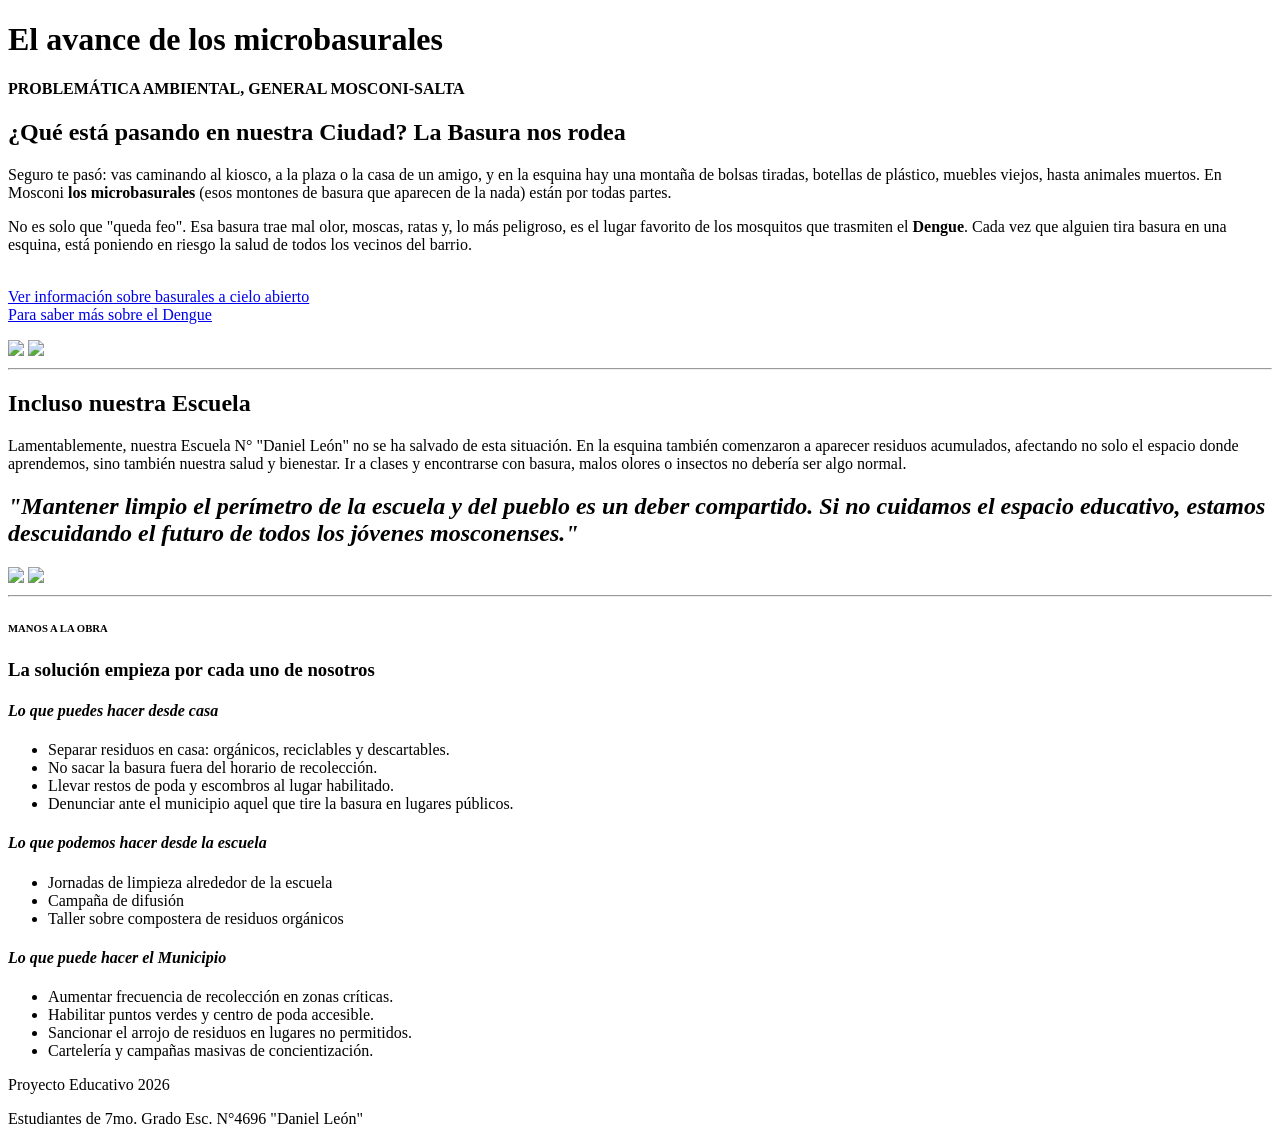
==== index.html @ e3e84ed6 "Add files via upload" ====
<!DOCTYPE html>
<html>
<head>
    <title>Eco-Mosconi: Nuestra Realidad Ambiental</title>
    <link rel="stylesheet" type="text/css" href="C:\Users\ferfr\Downloads\CEDSA. PROGRMACION Y ROBOTICA\M6 Robotica aplicada\newestilos.css">
</head>
<body>
    <header>
        <h1>El avance de los microbasurales</h1>
        <h4>PROBLEMÁTICA AMBIENTAL, GENERAL MOSCONI-SALTA</h4>
    </header>    
<main>
    <article>
    <h1>¿Qué está pasando en nuestra Ciudad? La Basura nos rodea</h1>
<div class="texto">
    <p>
        Seguro te pasó: vas caminando al kiosco, a la plaza o la casa de un amigo, y en la esquina hay una montaña de bolsas tiradas, botellas de plástico, muebles viejos, hasta animales muertos. En Mosconi
        <b>los microbasurales</b> (esos montones de basura que aparecen de la nada) están por todas partes. 
    </p>
    <p>
        No es solo que "queda feo". Esa basura trae mal olor, moscas, ratas y, lo más peligroso, es el lugar favorito de los mosquitos que trasmiten el <b>Dengue</b>. Cada vez que alguien tira basura en una esquina, está poniendo en riesgo la salud de todos los vecinos del barrio.
    </p>
    <p>
        <br>
        <a href="https://www.argentina.gob.ar/jefatura/ambiente/accion-ambiental/basurales" title="Ver información sobre basurales a cielo abierto"> Ver información sobre basurales a cielo abierto
        </a>
        <br>
        <a href="https://www.argentina.gob.ar/como-prevenir-el-dengue" title="Para saber más sobre el Dengue"> Para saber más sobre el Dengue
        </a>
    </p>
    </div>
<div class="IMAGENES">
    <img src="C:\Users\ferfr\Downloads\CEDSA. PROGRMACION Y ROBOTICA\M6 Robotica aplicada\microbasural.jpeg" width="300">
    <img src="C:\Users\ferfr\Downloads\CEDSA. PROGRMACION Y ROBOTICA\M6 Robotica aplicada\basuraels.jpg.jpg" width="300">
</div>
    </article>
</main>
<article>
    <hr>
    <h1><b>Incluso nuestra Escuela</b></h1>
    <p>
        Lamentablemente, nuestra Escuela N° "Daniel León" no se ha salvado de esta situación. En la esquina también comenzaron a aparecer residuos acumulados, afectando no solo el espacio donde aprendemos, sino también nuestra salud y bienestar. Ir a clases y encontrarse con basura, malos olores o insectos no debería ser algo normal.
    </p>
    <h2>
        <b><i>"Mantener limpio el perímetro de la escuela y del pueblo es un deber compartido. Si no cuidamos el espacio educativo, estamos descuidando el futuro de todos los jóvenes mosconenses."</i></b>
    </h2>
<div class="IMAGENES">
    <img src="C:\Users\ferfr\Downloads\CEDSA. PROGRMACION Y ROBOTICA\M6 Robotica aplicada\basureroesquinaescuela.jpg.jpg" width="300">
    <img src="C:\Users\ferfr\Downloads\CEDSA. PROGRMACION Y ROBOTICA\M6 Robotica aplicada\escueladanielleon.jpg.jpg" width="300">
</div>
</article>
<article>
<div class="soluciones">
    <hr>
    <h6> MANOS A LA OBRA</h6>
    <h3>La solución empieza por cada uno de nosotros</h3>
</div>
<div class="desde-casa">
    <h4><b><i>Lo que puedes hacer desde casa</i></b></h4>
    <ul>
        <li>Separar residuos en casa: orgánicos, reciclables y descartables.</li>
        <li>No sacar la basura fuera del horario de recolección.</li>
        <li>Llevar restos de poda y escombros al lugar habilitado.</li>
        <li>Denunciar ante el municipio aquel que tire la basura en lugares públicos.</li>
    </ul>
</div>
<div class="desde-la-escuela">
    <h4><b><i>Lo que podemos hacer desde la escuela</i></b></h4>
    <ul>
        <li>Jornadas de limpieza alrededor de la escuela</li>
        <li>Campaña de difusión</li>
        <li>Taller sobre compostera de residuos orgánicos</li>
    </ul>
<div class="desde-el-municipio">
    <h4><b><i>Lo que puede hacer el Municipio</i></b></h4>
    <ul>
        <li>Aumentar frecuencia de recolección en zonas críticas.</li>
        <li>Habilitar puntos verdes y centro de poda accesible.</li>
        <li>Sancionar el arrojo de residuos en lugares no permitidos.</li>
        <li>Cartelería y campañas masivas de concientización.</li>
    </ul>
</div>
</article>
<footer>
    <p> Proyecto Educativo 2026</p>
    <p> Estudiantes de 7mo. Grado Esc. N°4696 "Daniel León"</p>
</footer>
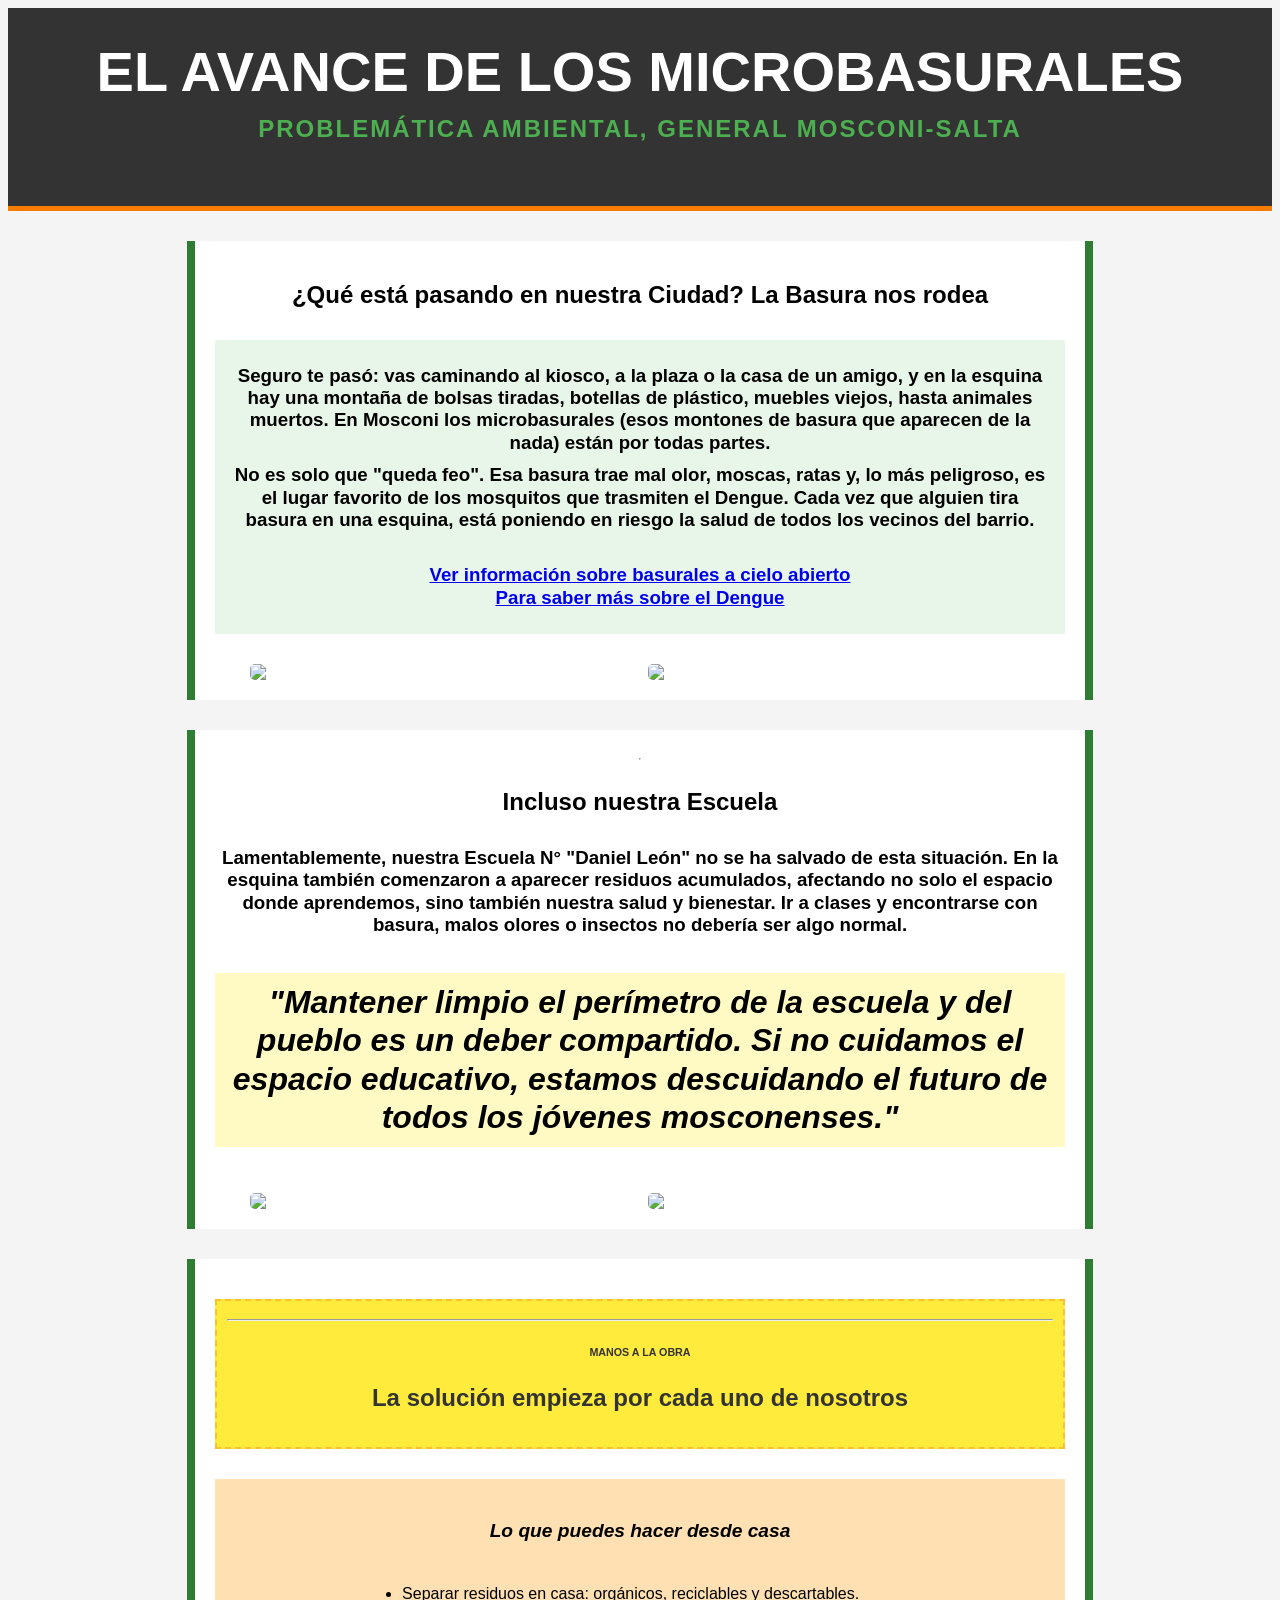
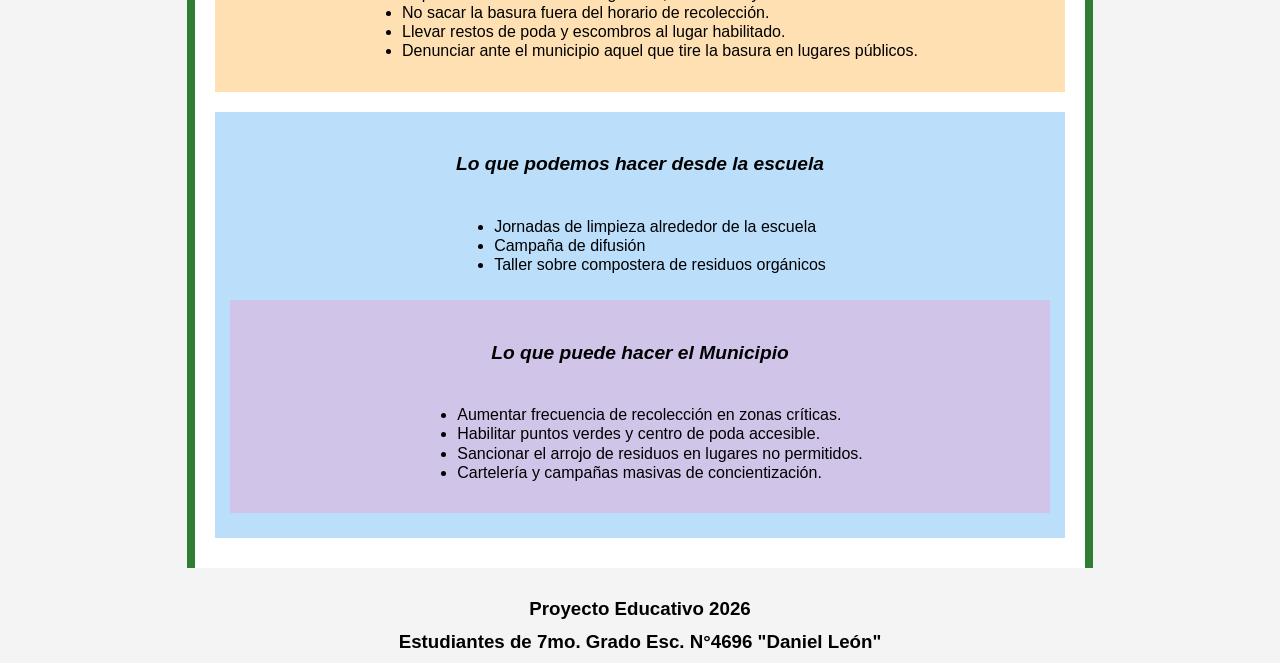
==== commit d2b4ca6e: "Add files via upload" ====
--- a/index.html
+++ b/index.html
@@ -2,7 +2,7 @@
 <html>
 <head>
     <title>Eco-Mosconi: Nuestra Realidad Ambiental</title>
-    <link rel="stylesheet" type="text/css" href="C:\Users\ferfr\Downloads\CEDSA. PROGRMACION Y ROBOTICA\M6 Robotica aplicada\newestilos.css">
+    <link rel="stylesheet" href="newestilos.css">
 </head>
 <body>
     <header>
--- a/newestilos.css
+++ b/newestilos.css
@@ -0,0 +1,101 @@
+/* Configuración General */
+body {
+    text-align: center;
+    font-family: Arial, sans-serif;
+    line-height: 1.2;
+    background-color: #f4f4f4;
+}
+/* Estilo para el Header (Fondo oscuro de la captura) */
+header {
+    background-color: #333333; /* Gris oscuro */
+    padding: 30px 10px;
+    border-bottom: 5px solid #f57c00; /* Línea naranja gruesa debajo */
+    margin-bottom: 20px;
+}
+
+header h1 {
+    color: white;
+    font-size: 3.5em;
+    text-transform: uppercase;
+    margin: 0;
+    background-color: transparent; /* Quitamos el fondo individual para usar el del header */
+}
+
+header h4 {
+    color: #4caf50; /* Verde similar al de la captura */
+    font-size: 1.5em;
+    text-transform: uppercase;
+    margin-top: 10px;
+    letter-spacing: 2px;
+}
+
+/* Título de cada artículo (MAYÚSCULAS y grande) */
+.titulo-principal {
+    font-size: 2.2em;
+    text-transform: uppercase;
+    color: #1b5e20;
+    background-color: #c8e6c9;
+    padding: 15px;
+    display: block; /* Para que ocupe todo el ancho del artículo */
+}
+article {
+    display: flex;
+    flex-direction: column;
+    border-left: 8px solid #2e7d32;
+    border-right: 8px solid #2e7d32;
+    max-width: 850px;
+    margin: 30px auto;
+    padding: 20px;
+    background-color: white;
+}
+
+/* Títulos Principales: MÁS GRANDES Y MAYÚSCULAS */
+.titulo-principal {
+    font-size: 4rem;
+    text-transform: uppercase; /* Todo a mayúsculas */
+    background-color: #2e7d32;
+    color: white;
+    padding: 15px;
+    margin-bottom: 20px;
+}
+
+/* Títulos secundarios: Menor tamaño */
+h2 { font-size: 2em; background-color: #fff9c4; padding: 10px; }
+h3 { font-size: 1.5em; }
+h4 { font-size: 1.2em; }
+
+/* Párrafos tamaño H3 */
+p {
+    font-size: 1.17em;
+    font-weight: bold;
+    margin: 10px 0;
+}
+
+/* Imágenes al final del article */
+.IMAGENES {
+    order: 10;
+    display: flex;
+    justify-content: center;
+    gap: 15px;
+    margin-top: 20px;
+}
+
+.IMAGENES img { width: 45%; border-radius: 5px; }
+
+/* COLORES DE LAS CAJAS */
+.texto { background-color: #e8f5e9; padding: 15px; margin: 10px 0; }
+
+/* CAJA MANOS A LA OBRA / SOLUCIONES (Corregido) */
+.soluciones {
+    background-color: #ffeb3b; /* Amarillo fuerte */
+    color: #333;
+    padding: 10px;
+    margin: 20px 0;
+    border: 2px dashed #fbc02d;
+}
+
+.desde-casa { background-color: #ffe0b2; padding: 15px; margin: 10px 0; }
+.desde-la-escuela { background-color: #bbdefb; padding: 15px; margin: 10px 0; }
+.desde-el-municipio { background-color: #d1c4e9; padding: 15px; margin: 10px 0; }
+
+ul { display: inline-block; text-align: left; }
